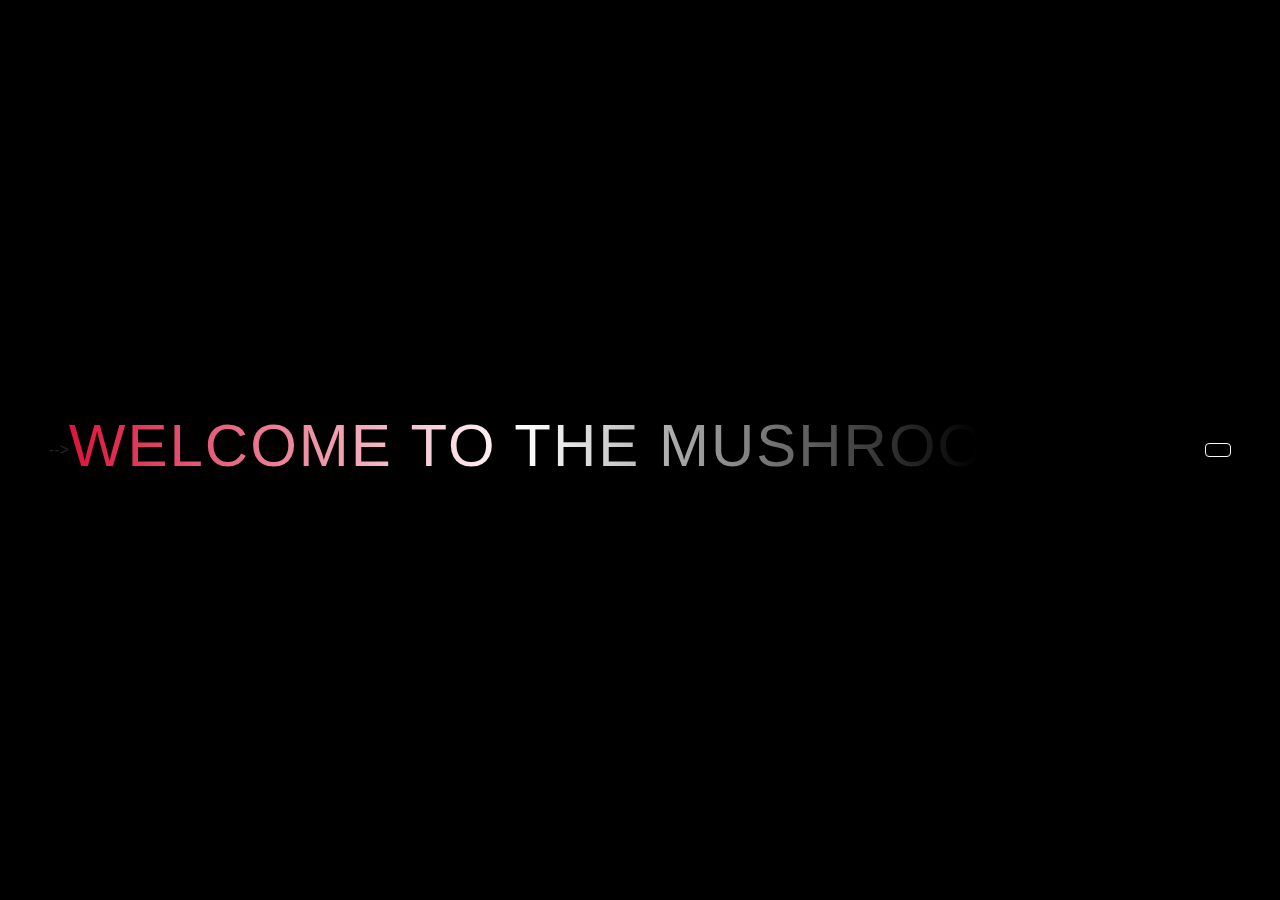
==== TP/acceui.html @ 29f9c148 "ajout "overlay" hicham" ====
<!-- 
<!-- <video src="videocave.mp4" autoplay loop controls preload="none">
<h1>Welcome to the MushroomCave<h1>
</video> -->
        <!-- <div class="embed-responsive embed-responsive-16by9" loop autoplay controls preload="none">
          <iframe class="embed-responsive-item" src="videocave.mp4" allowfullscreen></iframe>
          <h1>Welcome to the MushroomCave</h1>
        </div> -->

<!-- <div style="position:relative; height:100%">
   <div style="position:absolute;z-index:1">
     <video  class="video-fluid z-depth-1" autoplay loop  muted>
<source src="Cave - 45341.mp4" type="video/mp4" />
</video>
   </div>
   <div style="position:absolute;top:360px; width:600px; height:400px; z-index:2;font-size:200%">
      <center><b><h1>Welcome to the MushroomCave</h1></b></center>
    </div>
</div> -->
<!DOCTYPE html> -->
<html>
  <head>
    <title>Welcome to the MushroomCave</title>
    <link rel="stylesheet" href="master.css">
    <link rel="stylesheet" href="https://stackpath.bootstrapcdn.com/bootstrap/4.3.1/css/bootstrap.min.css" integrity="sha384-ggOyR0iXCbMQv3Xipma34MD+dH/1fQ784/j6cY/iJTQUOhcWr7x9JvoRxT2MZw1T" crossorigin="anonymous">
    <style>
      body {

      display: flex;
      justify-content: center;
      align-items: center;
      height: 100vh;
      background-color : black;
      }
      h1 {
      position: relative;
      font-family: Geneva, sans-serif;
      font-size: 60px;
      text-transform: uppercase;
      letter-spacing: 2px;
      background: linear-gradient(90deg, #DC143C, #fff, #000);
      background-repeat: no-repeat;
      background-size: 80%;
      animation: animate 5s infinite;
      -webkit-background-clip: text;
      -webkit-text-fill-color: rgba(255, 255, 255, 0);
      }
      @keyframes animate {
      0% {
      background-position: -500%;
      }
      100% {
      background-position: 500%;
      }
      }
    </style>
  </head>
  <body>
    <h1>Welcome to the MushroomCave</h1><br>
    <button type="button" class="btn btn-outline-light"></button>
  </body>
</html>
---- TP/master.css ----
/* h1{
  position: absolute;
  z-index: 1;
  font-size: 5em;
} */
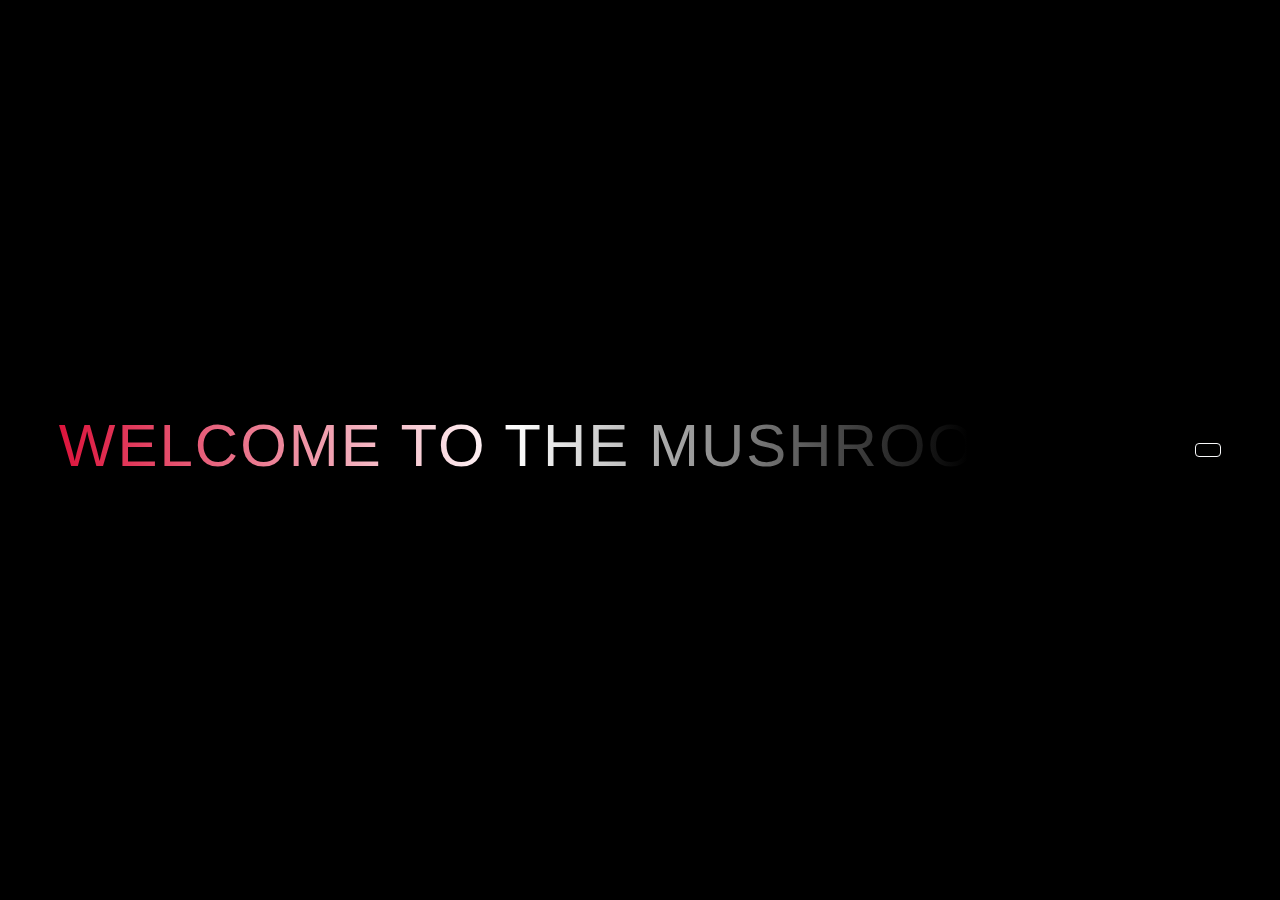
==== commit a9ccfb5c: "overlay concept working" ====
--- a/TP/acceui.html
+++ b/TP/acceui.html
@@ -1,4 +1,4 @@
-<!-- 
+<!--
 <!-- <video src="videocave.mp4" autoplay loop controls preload="none">
 <h1>Welcome to the MushroomCave<h1>
 </video> -->
@@ -17,7 +17,7 @@
       <center><b><h1>Welcome to the MushroomCave</h1></b></center>
     </div>
 </div> -->
-<!DOCTYPE html> -->
+<!DOCTYPE html>
 <html>
   <head>
     <title>Welcome to the MushroomCave</title>
@@ -25,25 +25,24 @@
     <link rel="stylesheet" href="https://stackpath.bootstrapcdn.com/bootstrap/4.3.1/css/bootstrap.min.css" integrity="sha384-ggOyR0iXCbMQv3Xipma34MD+dH/1fQ784/j6cY/iJTQUOhcWr7x9JvoRxT2MZw1T" crossorigin="anonymous">
     <style>
       body {
-
-      display: flex;
-      justify-content: center;
-      align-items: center;
-      height: 100vh;
-      background-color : black;
+        display: flex;
+        justify-content: center;
+        align-items: center;
+        height: 100vh;
+        background-color : black;
       }
       h1 {
-      position: relative;
-      font-family: Geneva, sans-serif;
-      font-size: 60px;
-      text-transform: uppercase;
-      letter-spacing: 2px;
-      background: linear-gradient(90deg, #DC143C, #fff, #000);
-      background-repeat: no-repeat;
-      background-size: 80%;
-      animation: animate 5s infinite;
-      -webkit-background-clip: text;
-      -webkit-text-fill-color: rgba(255, 255, 255, 0);
+        position: relative;
+        font-family: Geneva, sans-serif;
+        font-size: 60px;
+        text-transform: uppercase;
+        letter-spacing: 2px;
+        background: linear-gradient(90deg, #DC143C, #fff, #000);
+        background-repeat: no-repeat;
+        background-size: 80%;
+        animation: animate 5s infinite;
+        -webkit-background-clip: text;
+        -webkit-text-fill-color: rgba(255, 255, 255, 0);
       }
       @keyframes animate {
       0% {
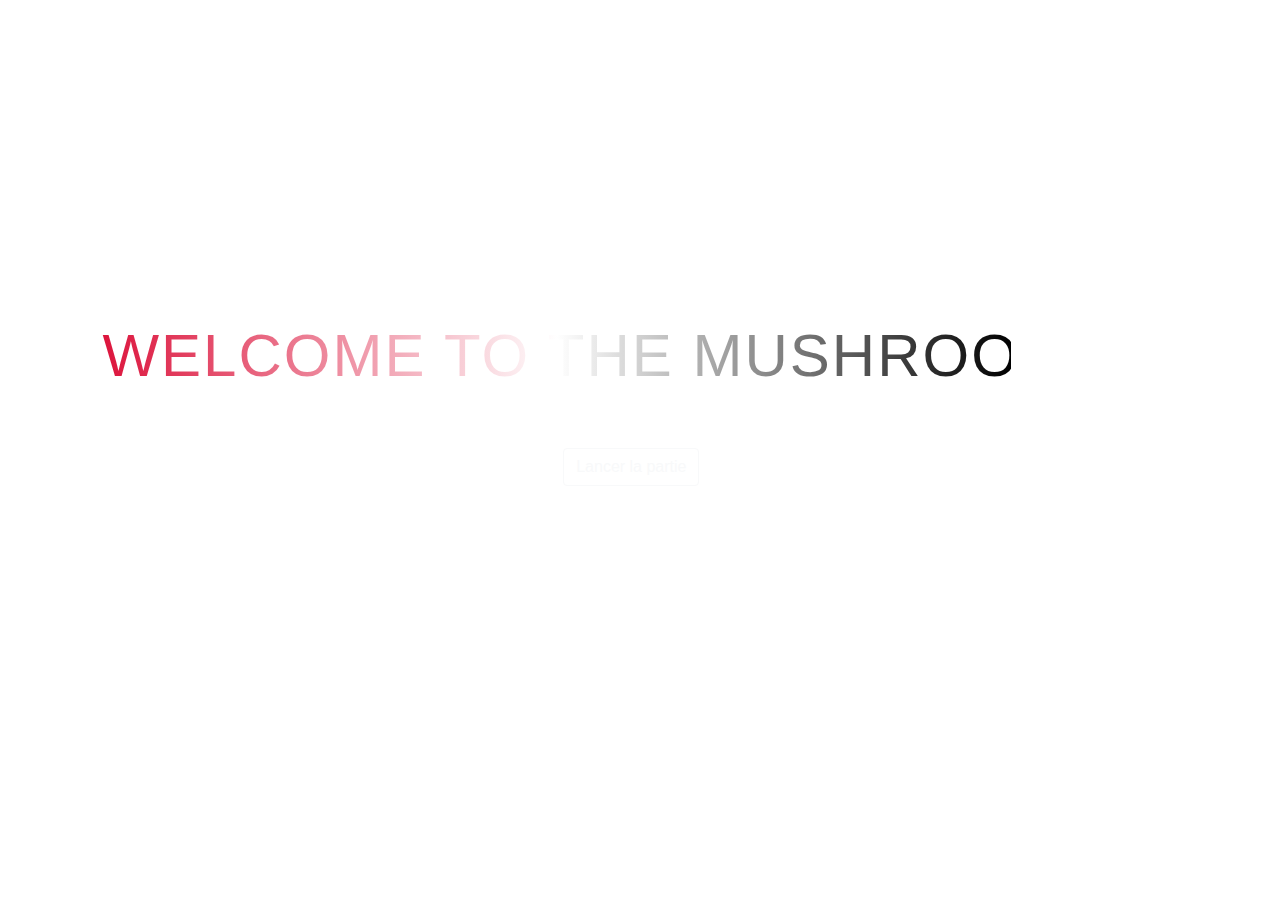
==== commit 9316db09: "import code hicham" ====
--- a/TP/acceui.html
+++ b/TP/acceui.html
@@ -1,38 +1,34 @@
-<!--
-<!-- <video src="videocave.mp4" autoplay loop controls preload="none">
-<h1>Welcome to the MushroomCave<h1>
-</video> -->
-        <!-- <div class="embed-responsive embed-responsive-16by9" loop autoplay controls preload="none">
-          <iframe class="embed-responsive-item" src="videocave.mp4" allowfullscreen></iframe>
-          <h1>Welcome to the MushroomCave</h1>
-        </div> -->
-
-<!-- <div style="position:relative; height:100%">
-   <div style="position:absolute;z-index:1">
-     <video  class="video-fluid z-depth-1" autoplay loop  muted>
-<source src="Cave - 45341.mp4" type="video/mp4" />
-</video>
-   </div>
-   <div style="position:absolute;top:360px; width:600px; height:400px; z-index:2;font-size:200%">
-      <center><b><h1>Welcome to the MushroomCave</h1></b></center>
-    </div>
-</div> -->
 <!DOCTYPE html>
 <html>
   <head>
     <title>Welcome to the MushroomCave</title>
-    <link rel="stylesheet" href="master.css">
     <link rel="stylesheet" href="https://stackpath.bootstrapcdn.com/bootstrap/4.3.1/css/bootstrap.min.css" integrity="sha384-ggOyR0iXCbMQv3Xipma34MD+dH/1fQ784/j6cY/iJTQUOhcWr7x9JvoRxT2MZw1T" crossorigin="anonymous">
     <style>
-      body {
-        display: flex;
-        justify-content: center;
+      footer{
+        text-align: center;
         align-items: center;
-        height: 100vh;
-        background-color : black;
+        font-size: 20px;
+      position: absolute; bottom: 0; left: 0; right: 0;
+      color:white;
       }
+
+      a{
+        margin-top: 35%;
+        margin-left: 44%;
+        position: absolute;
+      }
+
+      video{
+        position: absolute;
+        width: 100%;
+      }
+
       h1 {
-        position: relative;
+        position: absolute;
+        margin-left: 12%;
+        margin-top : 25%;
+        margin-bottom : 5%;
+        margin-left : 8%;
         font-family: Geneva, sans-serif;
         font-size: 60px;
         text-transform: uppercase;
@@ -40,22 +36,28 @@
         background: linear-gradient(90deg, #DC143C, #fff, #000);
         background-repeat: no-repeat;
         background-size: 80%;
-        animation: animate 5s infinite;
+        animation: animate 6s infinite;
         -webkit-background-clip: text;
         -webkit-text-fill-color: rgba(255, 255, 255, 0);
       }
       @keyframes animate {
-      0% {
-      background-position: -500%;
-      }
-      100% {
-      background-position: 500%;
-      }
+        0% {
+          background-position: -500%;
+        }
+        100% {
+          background-position: 500%;
+        }
       }
     </style>
   </head>
+
   <body>
-    <h1>Welcome to the MushroomCave</h1><br>
-    <button type="button" class="btn btn-outline-light"></button>
+
+    <video  class="video-fluid z-depth-1" autoplay loop  muted>
+      <source src="media/Cave.mp4" type="video/mp4" />
+    </video>
+    <h1>Welcome to the MushroomCave</h1>
+    <a href="TP2.html"><button type="button" class="btn btn-outline-light">Lancer la partie</button></a>
   </body>
+  <footer>Presented by Khadda Hicham, Siad Racha, Helion Quentin</footer>
 </html>
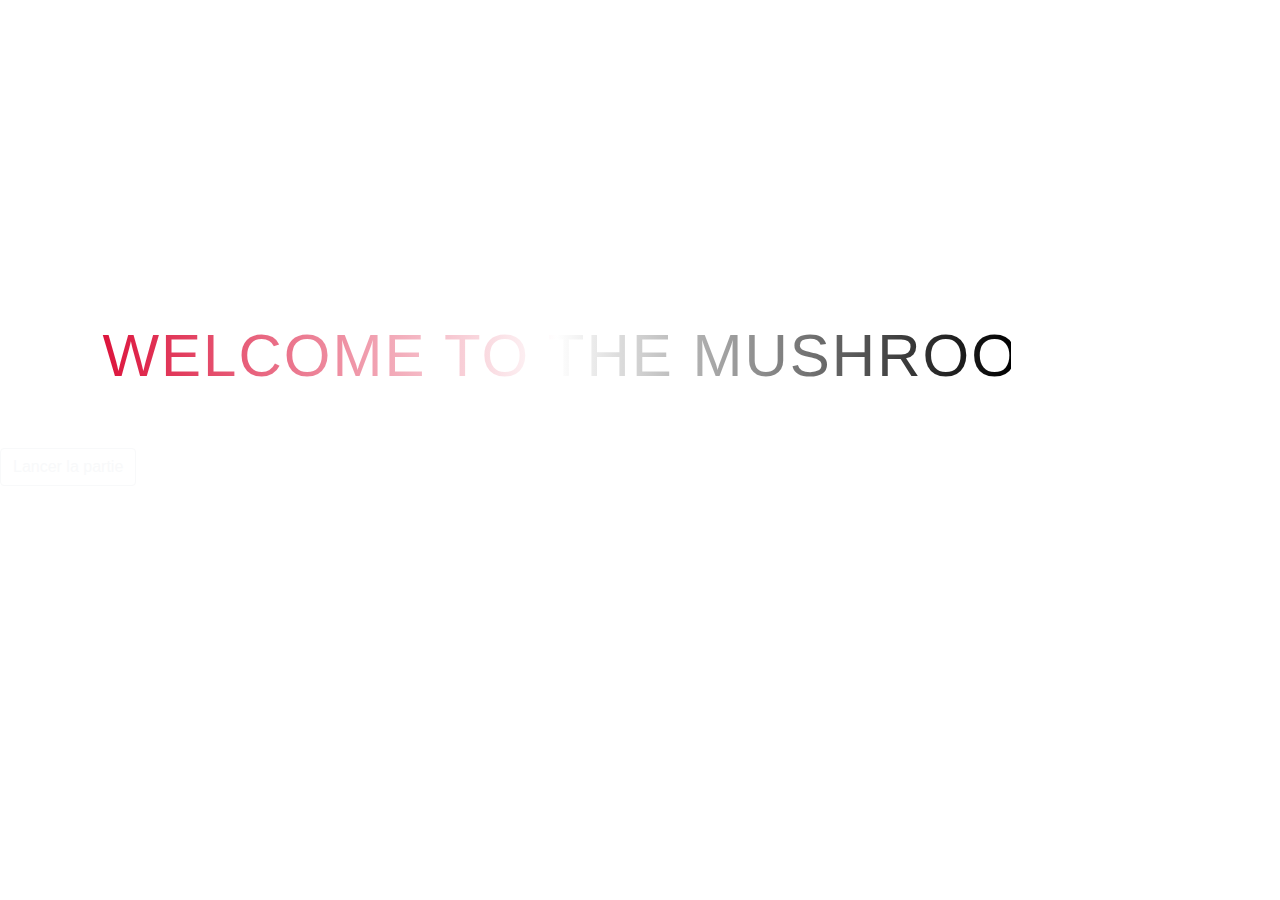
==== commit d4199c32: "optimisation code hicham inmplementation du code" ====
--- a/TP/acceui.html
+++ b/TP/acceui.html
@@ -4,26 +4,26 @@
     <title>Welcome to the MushroomCave</title>
     <link rel="stylesheet" href="https://stackpath.bootstrapcdn.com/bootstrap/4.3.1/css/bootstrap.min.css" integrity="sha384-ggOyR0iXCbMQv3Xipma34MD+dH/1fQ784/j6cY/iJTQUOhcWr7x9JvoRxT2MZw1T" crossorigin="anonymous">
     <style>
-      footer{
+      footer#overlay{
         text-align: center;
         align-items: center;
         font-size: 20px;
-      position: absolute; bottom: 0; left: 0; right: 0;
-      color:white;
+        position: absolute; bottom: 0; left: 0; right: 0;
+        color:white;
       }
 
-      a{
+      a#overlay{
         margin-top: 35%;
-        margin-left: 44%;
+        /* margin-left: 44%; */
         position: absolute;
       }
 
-      video{
+      video#overlay{
         position: absolute;
         width: 100%;
       }
 
-      h1 {
+      h1#overlay {
         position: absolute;
         margin-left: 12%;
         margin-top : 25%;
@@ -52,12 +52,11 @@
   </head>
 
   <body>
-
-    <video  class="video-fluid z-depth-1" autoplay loop  muted>
+    <video  class="video-fluid z-depth-1" id="overlay" autoplay loop  muted>
       <source src="media/Cave.mp4" type="video/mp4" />
     </video>
-    <h1>Welcome to the MushroomCave</h1>
-    <a href="TP2.html"><button type="button" class="btn btn-outline-light">Lancer la partie</button></a>
+    <h1 id="overlay">Welcome to the MushroomCave</h1>
+    <a href="TP2.html" id="overlay"><button type="button" class="btn btn-outline-light">Lancer la partie</button></a>
   </body>
-  <footer>Presented by Khadda Hicham, Siad Racha, Helion Quentin</footer>
+  <footer id="overlay">Presented by Khadda Hicham, Siad Racha, Helion Quentin</footer>
 </html>
